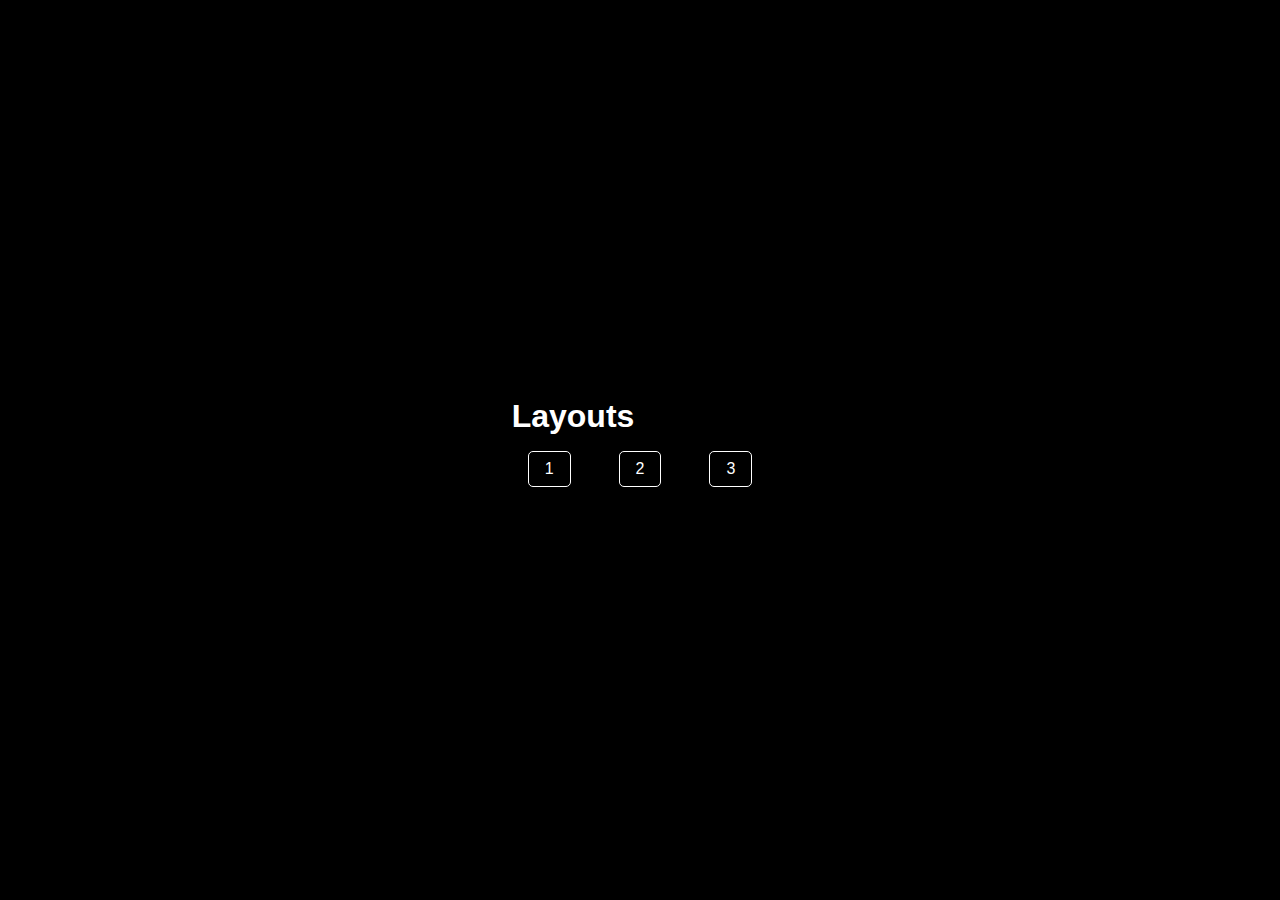
==== index.html @ 658322f4 "Navigation added" ====
<!DOCTYPE html>
<html lang="en">
  <head>
    <meta charset="UTF-8" />
    <meta name="viewport" content="width=device-width, initial-scale=1.0" />
    <title>Layots</title>
    <link rel="stylesheet" href="./style.css" />
  </head>
  <body>
    <h1>Layouts</h1>

    <div>
      <a href="./1/index.html">1</a>
      <a href="./2/index.html">2</a>
      <a href="./3/index.html">3</a>
    </div>
  </body>
</html>
---- style.css ----
* {
  margin: 0;
  padding: 0;
  top: 0;
}

body {
  background-color: #000;
  min-height: 100dvh;
  color: white;
  font-family: Arial, Helvetica, sans-serif;
  display: grid;
  place-content: center;
}
body div {
  display: flex;
  align-items: center;
  gap: 1rem;
}
body div a {
  all: unset;
  padding: 0.5rem 1rem;
  border: 1px solid white;
  border-radius: 5px;
  margin: 1rem;
  cursor: pointer;
  transition: all 0.5s;
}
body div a:hover {
  background-color: white;
  transform: translateY(-5px);
  color: black;
}/*# sourceMappingURL=style.css.map */
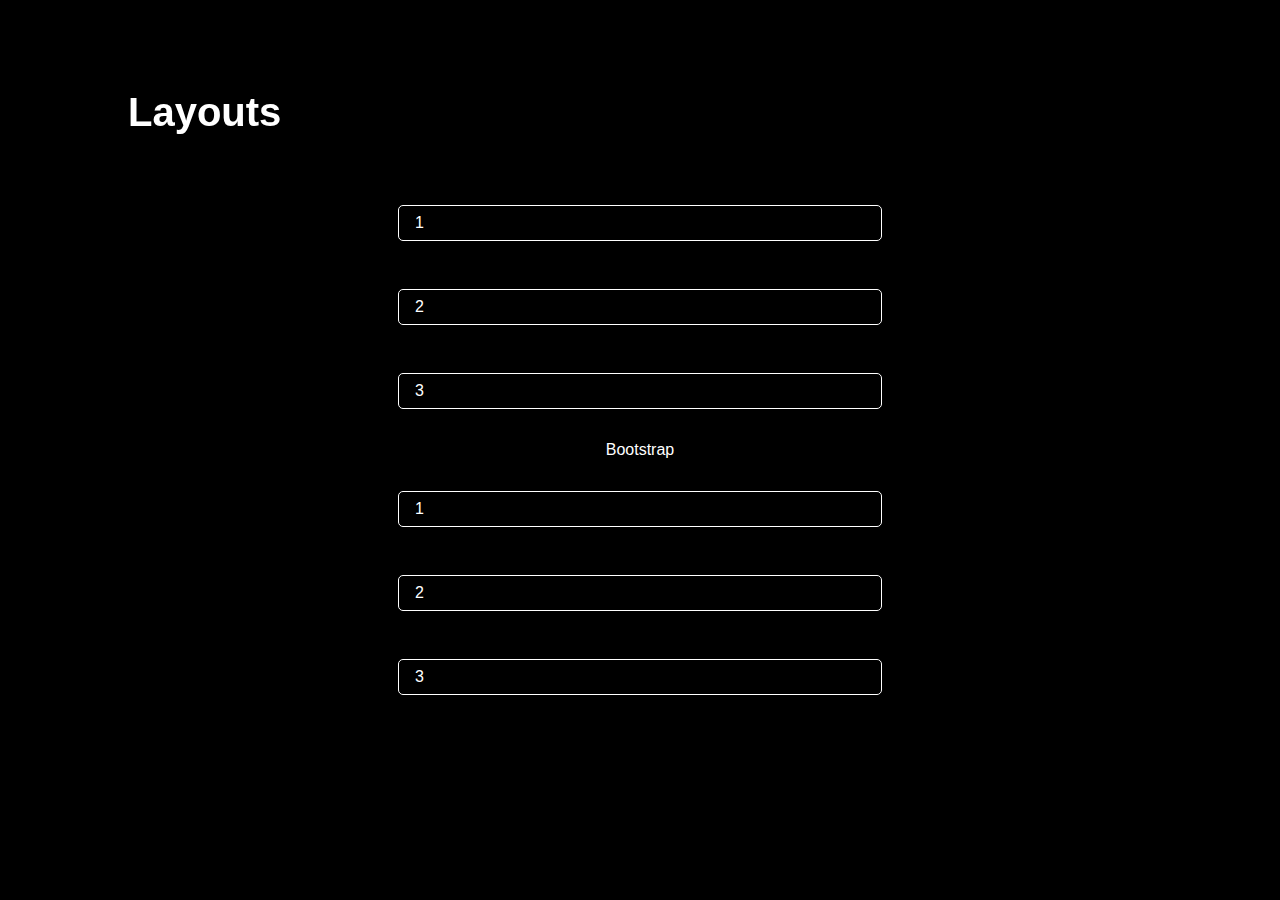
==== commit 0fd45f07: "updated navigation" ====
--- a/index.html
+++ b/index.html
@@ -3,16 +3,21 @@
   <head>
     <meta charset="UTF-8" />
     <meta name="viewport" content="width=device-width, initial-scale=1.0" />
-    <title>Layots</title>
+    <title>Layouts</title>
     <link rel="stylesheet" href="./style.css" />
   </head>
   <body>
     <h1>Layouts</h1>
 
-    <div>
+    <section>
       <a href="./1/index.html">1</a>
       <a href="./2/index.html">2</a>
       <a href="./3/index.html">3</a>
-    </div>
+
+      <label for="title">Bootstrap</label>
+      <a href="./1-bootstrap/index.html">1</a>
+      <a href="./2-bootstrap/index.html">2</a>
+      <a href="./3-bootstrap/index.html">3</a>
+    </section>
   </body>
 </html>
--- a/style.css
+++ b/style.css
@@ -12,13 +12,22 @@
   display: grid;
   place-content: center;
 }
-body div {
+body h1 {
+  position: fixed;
+  top: 10%;
+  left: 10%;
+  font-size: 40px;
+}
+body section {
   display: flex;
+  flex-direction: column;
   align-items: center;
   gap: 1rem;
+  width: 50vh;
 }
-body div a {
+body section a {
   all: unset;
+  width: 100%;
   padding: 0.5rem 1rem;
   border: 1px solid white;
   border-radius: 5px;
@@ -26,7 +35,7 @@
   cursor: pointer;
   transition: all 0.5s;
 }
-body div a:hover {
+body section a:hover {
   background-color: white;
   transform: translateY(-5px);
   color: black;
